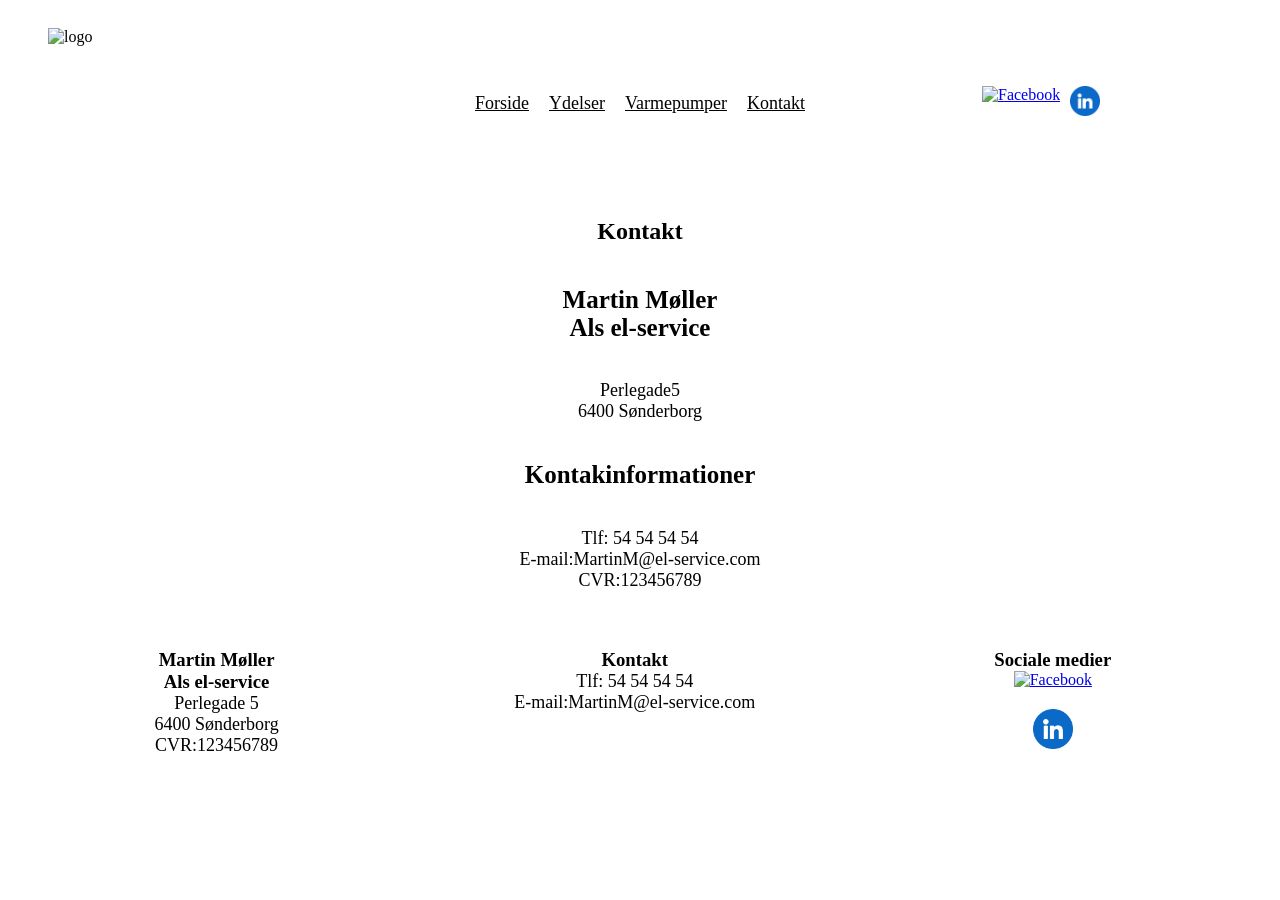
==== Kontakt.html @ c9329133 "Kontakt space delete" ====
<!DOCTYPE html>
<html lang="da">

<head>
    <meta charset="UTF-8">
    <meta name="viewport" content="width=device-width, initial-scale=1.0">
    <title>Martin Møller. Als el-service</title>
    <link rel="stylesheet" href="Kontakt.css">
    <script src="main.js"></script>
    <link href='fonts.googleapis.com' rel='stylesheet' type='text/css'>

</head>

<body>
    <header class="header">
        <img class="logo" src="Logo.png" alt="logo">

        <nav class="nav">
            <ul>
                <a href="index.html">Forside</a>
                <a href="Ydelser.html">Ydelser</a>
                <a href="Varmepumper.html">Varmepumper</a>
                <a href="Kontakt.html">Kontakt</a>
            </ul>
        </nav>
        <section class="socialmedialogo">
            <a href="https://www.facebook.com/">
                <img class="facebook" src="Facebook.png" alt="Facebook">
            </a>

            <a href="https://dk.linkedin.com/">
                <img class="linkedin" src="Linkedin.png" alt="Linkedin">
            </a>
        </section>
    </header>

    <section class="kontakt1">
        <h1><b>Kontakt</b></h1>
        <h2>Martin Møller<br>Als el-service</h2>
        <p>Perlegade5<br>6400 Sønderborg</p>
        <h2>Kontakinformationer</h2>
        <p>Tlf: 54 54 54 54<br>E-mail:MartinM@el-service.com<br>CVR:123456789</p>
    </section>

    <footer class="footer">
        <section class="info">
            <h3>Martin Møller <br>Als el-service</h3>
            <p class="pf">Perlegade 5<br>6400 Sønderborg<br>CVR:123456789</p>
        </section>


        <section class="kontakt">
            <h3>Kontakt</h3>
            <p class="pf">Tlf: 54 54 54 54<br>E-mail:MartinM@el-service.com</p>
        </section>

        <section class="socialmedia">
            <h3>Sociale medier</h3>

            <section class="socialmediaphotos">
                <a href="https://www.facebook.com/">
                    <img class="facebook" src="Facebook.png" alt="Facebook">
                </a>

                <a href="https://dk.linkedin.com/">
                    <img class="linkedin" src="Linkedin.png" alt="Linkedin">
                </a>
            </section>
        </section>
    </footer>
</body>

</html>
---- Kontakt.css ----
/*Header*/
.header {
    display: flex;
    align-items: center;
    justify-content: space-between;
    padding: 20px 40px;
}

.logo {
    border-radius: 0%;
    width: 250px;
    height: 150px;
}

.nav {
    display: flex;
    gap: 30px;

}

.nav a {
    color: black;
    font-family: "Linden Hill", serif;
    font-size: 18px;
    padding: 0.3rem 0.5rem;
}

.nav ul {
    padding: 0;
}
.nav a:hover {
    color: #10307C;
}

.socialmedialogo {
    display: flex;
    gap: 10px;
    width: 250px;
}

.facebook, .linkedin {
width: 30px;
}
@media (max-width: 600px) {
    .header {
        flex-direction: column;
        margin-bottom: 50px;
    }

    .logo {
        width: 300px;
        
    }

    .nav a {
        font-size: 16px;
        padding: 0.3rem 0.5rem;
        display: flex;
    }

    .socialmedialogo {
        display: flex;
        width: 125px;
        gap: 12px;
        
    }
}

/*Header end*/

/*kontakt start*/
.kontakt1 {
    display: flex;
    flex-direction: column;
    align-items: center;
    margin-bottom: 30px;
}

h2 {
    font-size: 25px;
    text-align: center;
}

p {
    font-size: 18px;
    text-align: center;
}

/*Footer*/
.footer {
    display: flex;
    justify-content: start;
    align-items: start;
    background-color: white;
    gap: 1px;
    margin-bottom: 50px;
}

.info,
.kontakt {
    display: flex;
    flex-direction: column;
    justify-content: center;
    align-items: center;
    width: 33%;
    margin-top: 10px;
    margin-bottom: 10px;
}

.socialmedia {
    display: flex;
    flex-direction: column;
    justify-content: center;
    align-items: center;
    width: 33%;
    margin-top: 10px;
    margin-bottom: 10px;
}

.footer h3,
.pf {
    text-align: center;
    margin: 0;
}

.socialmediaphotos {
    display: flex;
    flex-direction: column;
    justify-content: center;
    align-items: center;
    gap: 20px;
}

.socialmediaphotos img {
    width: 40px;
    height: 40px;
    gap: 12px;
}

@media (max-width: 600px) {
    .footer {
        display: flex;
        flex-direction: column;
        justify-content: center;
        align-items: center;
        ;
    }

    .footer h3 {
        font-size: 18px;
    }

    .pf {
        font-size: 13px;
    }

    .socialmediaphotos img {
        height: 30px;
        width: 30px;
        gap: 12px;
    }
}

/*Footer end*/
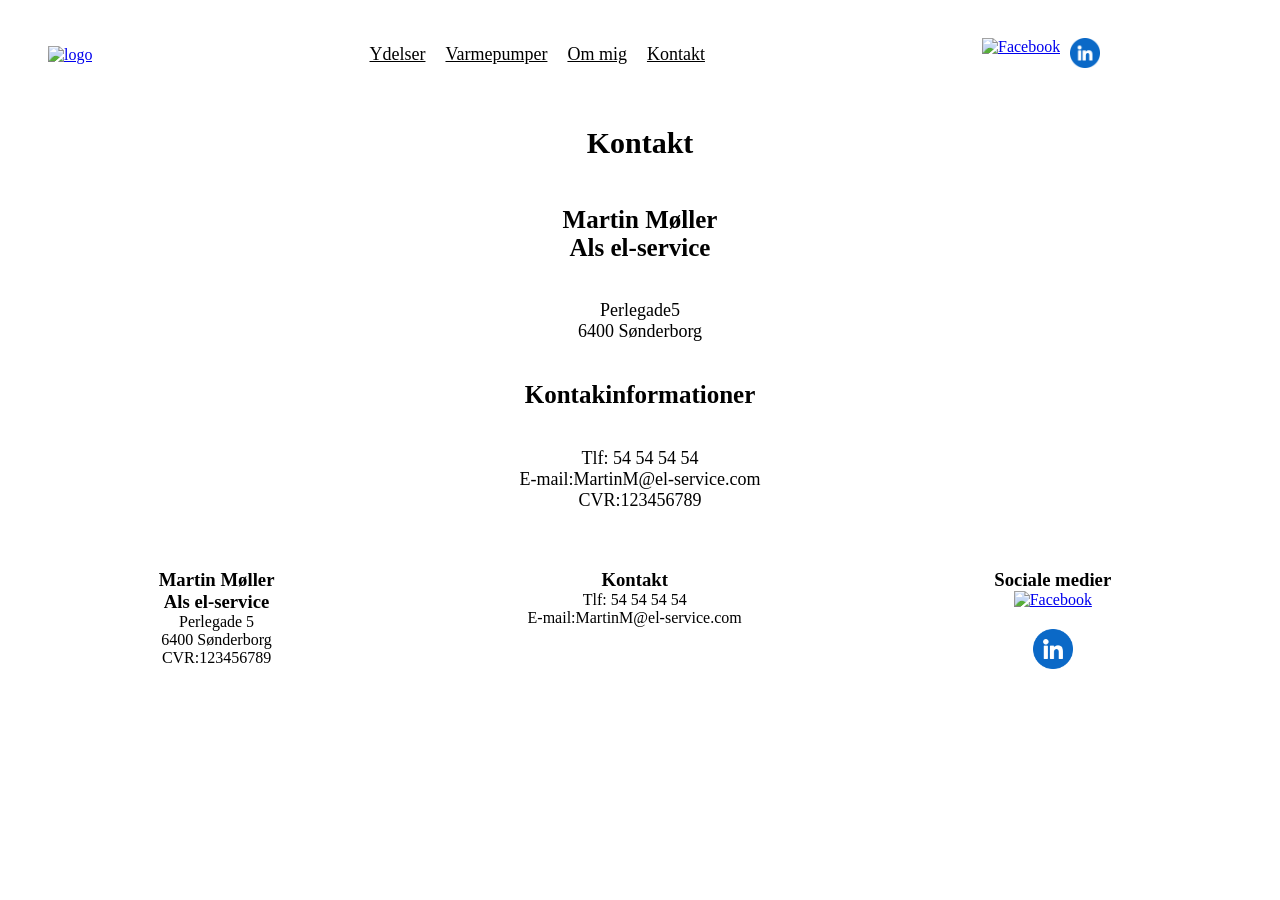
==== commit 76237f0f: "New code" ====
--- a/Kontakt.html
+++ b/Kontakt.html
@@ -13,13 +13,15 @@
 
 <body>
     <header class="header">
-        <img class="logo" src="Logo.png" alt="logo">
+       <a href="#hero">
+            <img class="logo" src="Logo.png" alt="logo">
+        </a>
 
         <nav class="nav">
-            <ul>
-                <a href="index.html">Forside</a>
+           <ul>
                 <a href="Ydelser.html">Ydelser</a>
                 <a href="Varmepumper.html">Varmepumper</a>
+                <a href="Om mig.html">Om mig</a>
                 <a href="Kontakt.html">Kontakt</a>
             </ul>
         </nav>
--- a/Kontakt.css
+++ b/Kontakt.css
@@ -28,6 +28,7 @@
 .nav ul {
     padding: 0;
 }
+
 .nav a:hover {
     color: #10307C;
 }
@@ -38,9 +39,11 @@
     width: 250px;
 }
 
-.facebook, .linkedin {
-width: 30px;
+.facebook,
+.linkedin {
+    width: 30px;
 }
+
 @media (max-width: 600px) {
     .header {
         flex-direction: column;
@@ -49,7 +52,7 @@
 
     .logo {
         width: 300px;
-        
+
     }
 
     .nav a {
@@ -62,7 +65,7 @@
         display: flex;
         width: 125px;
         gap: 12px;
-        
+
     }
 }
 
@@ -76,6 +79,10 @@
     margin-bottom: 30px;
 }
 
+h1 {
+    font-size: 30px;
+}
+
 h2 {
     font-size: 25px;
     text-align: center;
@@ -86,7 +93,26 @@
     text-align: center;
 }
 
-/*Footer*/
+@media (max-width: 600px) {
+    .kontakt1 {
+        flex-direction: column;
+        margin-bottom: 10px;
+    }
+
+    h1 {
+        font-size: 20px;
+    }
+
+    h2 {
+        font-size: 16px;
+    }
+
+    p {
+        font-size: 14px;
+    }
+}
+
+/*Footer start*/
 .footer {
     display: flex;
     justify-content: start;
@@ -117,10 +143,15 @@
     margin-bottom: 10px;
 }
 
-.footer h3,
+.footer h3 {
+    text-align: center;
+    margin: 0;
+}
+
 .pf {
     text-align: center;
     margin: 0;
+    font-size: 16px;
 }
 
 .socialmediaphotos {
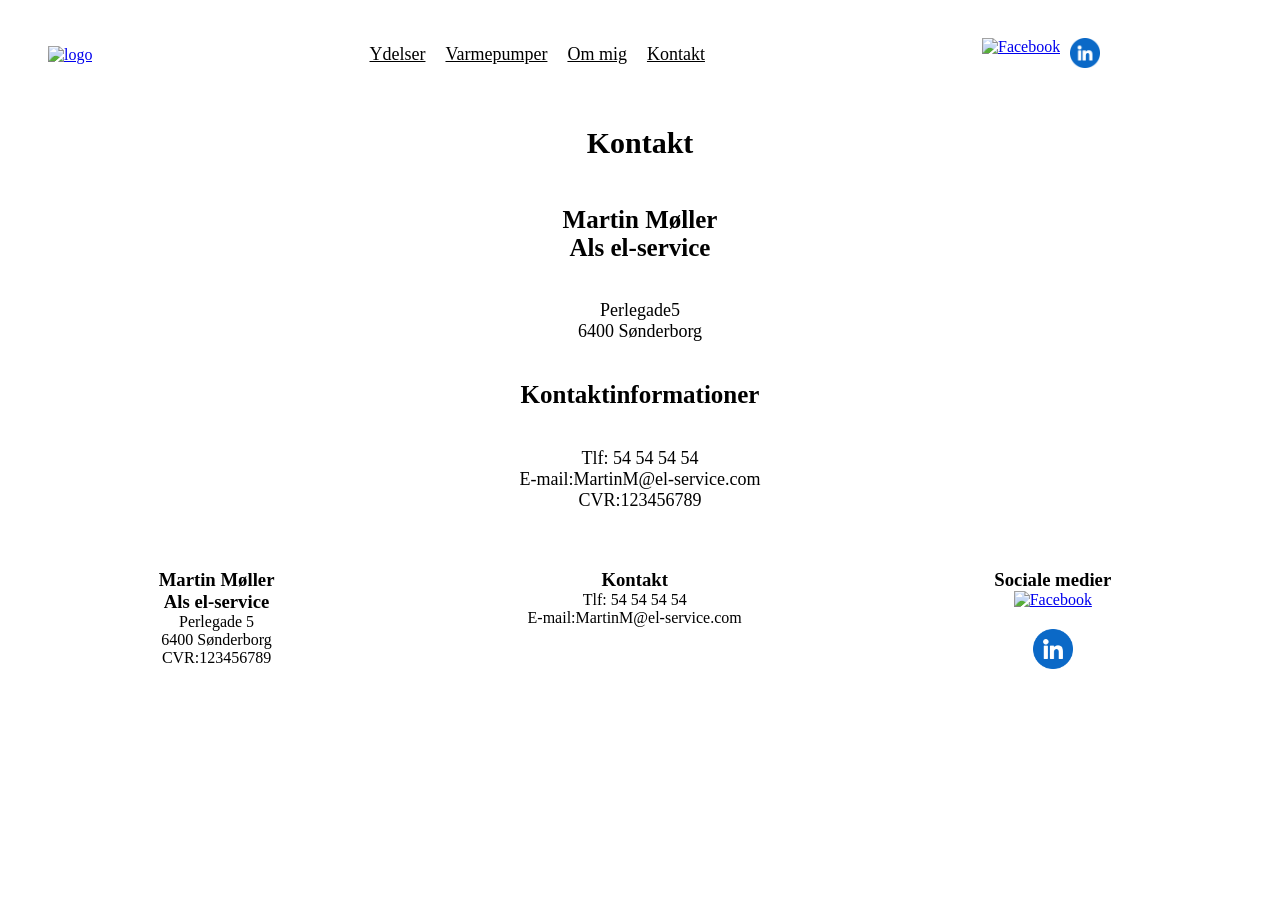
==== commit 2ee107e3: "New changes" ====
--- a/Kontakt.html
+++ b/Kontakt.html
@@ -13,7 +13,7 @@
 
 <body>
     <header class="header">
-       <a href="#hero">
+       <a href="index.html">
             <img class="logo" src="Logo.png" alt="logo">
         </a>
 
@@ -40,7 +40,7 @@
         <h1><b>Kontakt</b></h1>
         <h2>Martin Møller<br>Als el-service</h2>
         <p>Perlegade5<br>6400 Sønderborg</p>
-        <h2>Kontakinformationer</h2>
+        <h2>Kontaktinformationer</h2>
         <p>Tlf: 54 54 54 54<br>E-mail:MartinM@el-service.com<br>CVR:123456789</p>
     </section>
 
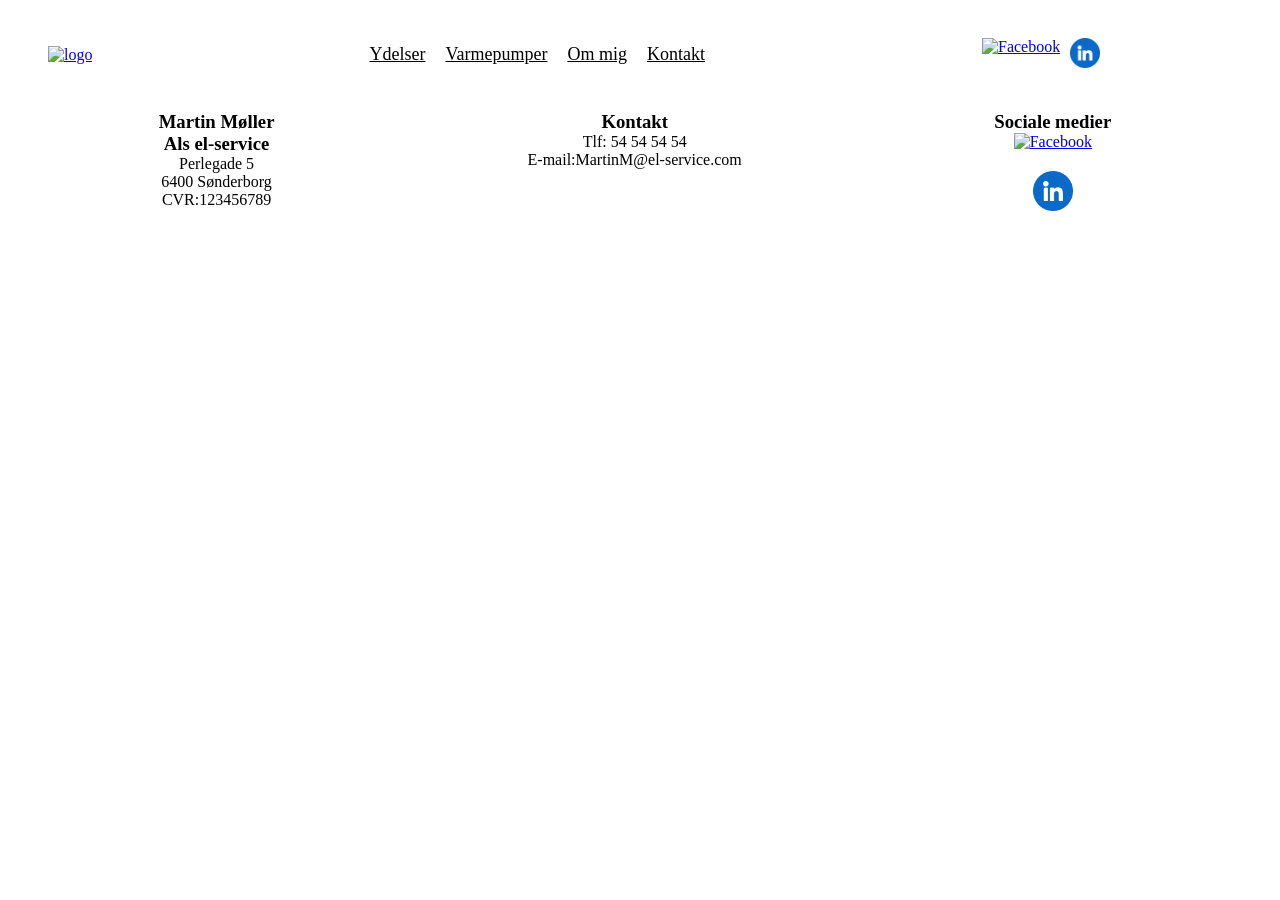
==== commit e58557b6: "New changes" ====
--- a/Kontakt.html
+++ b/Kontakt.html
@@ -36,14 +36,6 @@
         </section>
     </header>
 
-    <section class="kontakt1">
-        <h1><b>Kontakt</b></h1>
-        <h2>Martin Møller<br>Als el-service</h2>
-        <p>Perlegade5<br>6400 Sønderborg</p>
-        <h2>Kontaktinformationer</h2>
-        <p>Tlf: 54 54 54 54<br>E-mail:MartinM@el-service.com<br>CVR:123456789</p>
-    </section>
-
     <footer class="footer">
         <section class="info">
             <h3>Martin Møller <br>Als el-service</h3>
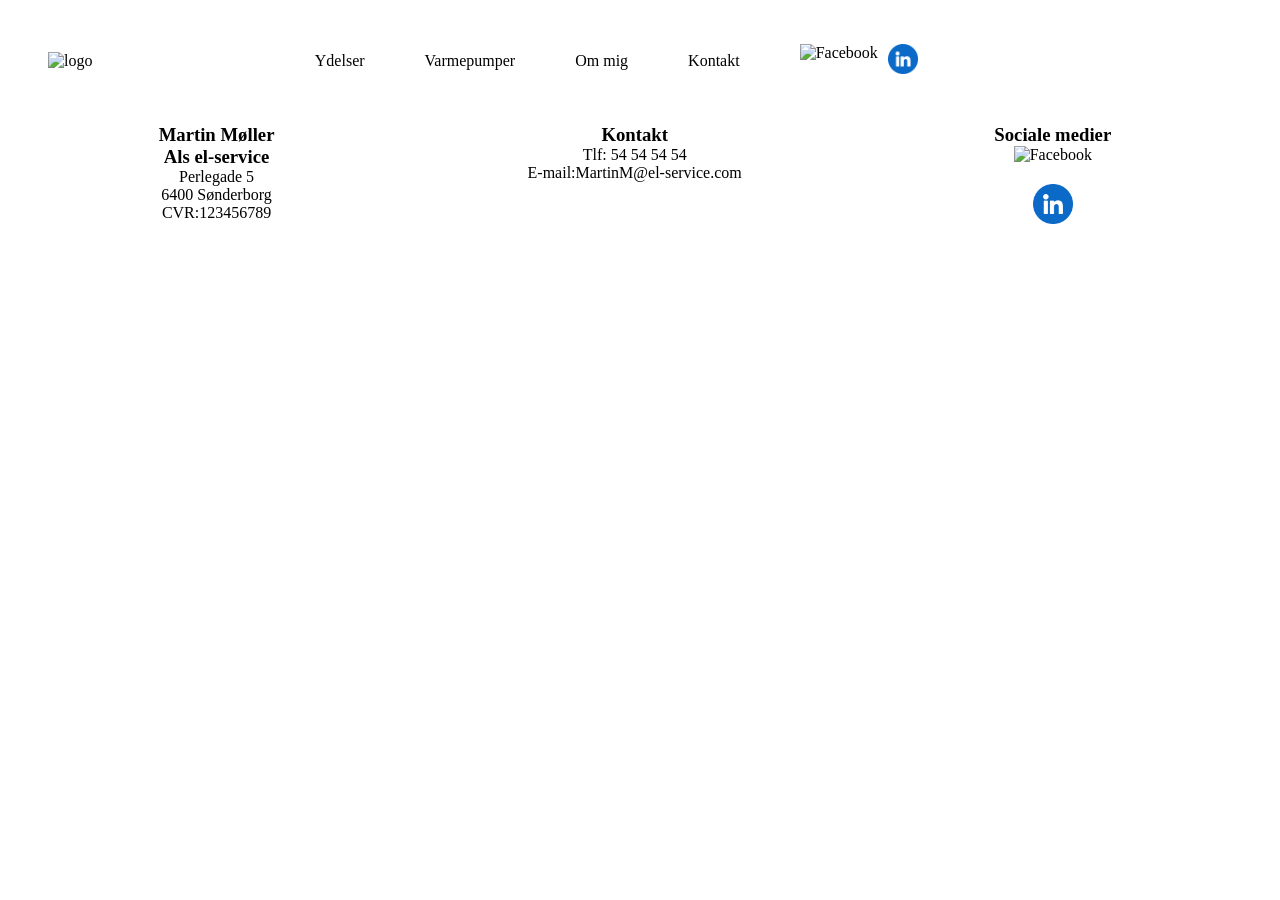
==== commit d5b7540f: "Kontakt update" ====
--- a/Kontakt.html
+++ b/Kontakt.html
@@ -12,28 +12,37 @@
 </head>
 
 <body>
-    <header class="header">
-       <a href="index.html">
+     <header class="header">
+        <a href="index.html">
             <img class="logo" src="Logo.png" alt="logo">
         </a>
 
-        <nav class="nav">
-           <ul>
-                <a href="Ydelser.html">Ydelser</a>
-                <a href="Varmepumper.html">Varmepumper</a>
-                <a href="Om mig.html">Om mig</a>
-                <a href="Kontakt.html">Kontakt</a>
-            </ul>
-        </nav>
-        <section class="socialmedialogo">
-            <a href="https://www.facebook.com/">
-                <img class="facebook" src="Facebook.png" alt="Facebook">
-            </a>
+        <div class="subcontainer">
+            <nav class="nav">
+                <ul class="nav-menu">
+                    <li class="nav-item"><a href="Ydelser.html">Ydelser</a></li>
+                    <li class="nav-item"><a href="Varmepumper.html">Varmepumper</a></li>
+                    <li class="nav-item"><a href="Om mig.html">Om mig</a></li>
+                    <li class="nav-item"><a href="Kontakt.html">Kontakt</a></li>
 
-            <a href="https://dk.linkedin.com/">
-                <img class="linkedin" src="Linkedin.png" alt="Linkedin">
-            </a>
-        </section>
+                    <section class="socialmedialogo">
+                        <a href="https://www.facebook.com/">
+                            <img class="facebook" src="Facebook.png" alt="Facebook">
+                        </a>
+
+                        <a href="https://dk.linkedin.com/">
+                            <img class="linkedin" src="Linkedin.png" alt="Linkedin">
+                        </a>
+                    </section>
+                </ul>
+
+                <div class="hamburger">
+                    <span class="bar"></span>
+                    <span class="bar"></span>
+                    <span class="bar"></span>
+                </div>
+            </nav>
+        </div>
     </header>
 
     <footer class="footer">
--- a/Kontakt.css
+++ b/Kontakt.css
@@ -12,25 +12,33 @@
     height: 150px;
 }
 
-.nav {
-    display: flex;
-    gap: 30px;
-
-}
-
-.nav a {
+.subcontainer {
+    width: 85%;
+    margin: auto;
+}
+
+li{
+    list-style: none;
+}
+
+a{
     color: black;
-    font-family: "Linden Hill", serif;
-    font-size: 18px;
-    padding: 0.3rem 0.5rem;
-}
-
-.nav ul {
-    padding: 0;
-}
-
-.nav a:hover {
-    color: #10307C;
+    text-decoration: none;
+}
+
+.navbar{
+    width: 100%;
+    min-height: 70px;
+    display: flex;
+    justify-content: space-between;
+    align-items: center;
+}
+
+.nav-menu{
+    display: flex;
+    justify-content: center;
+    align-items: center;
+    gap: 60px;
 }
 
 .socialmedialogo {
@@ -44,9 +52,23 @@
     width: 30px;
 }
 
+.hamburger {
+display: none;
+cursor: pointer;
+}
+
+.bar{
+    display: block;
+    width: 25px;
+    height: 3px;
+    margin: 5px 0;
+    transition: all 0.3s ease;
+    background-color: black;
+}
+
 @media (max-width: 600px) {
     .header {
-        flex-direction: column;
+        flex-direction: row;
         margin-bottom: 50px;
     }
 
@@ -67,50 +89,43 @@
         gap: 12px;
 
     }
-}
-
+
+    .hamburger{
+        display: block;
+    }
+
+    .hamburger .active .bar:nth-child(2) {
+        opacity: 0;
+    }
+
+    .hamburger .active .bar:nth-child(1) {
+        transform: translateY(8px) rotate(45deg);
+    }
+
+    .hamburger .active .bar:nth-child(3) {
+        transform: translateY(-8px) rotate(-45deg);
+    }
+
+    .nav-menu{
+        position: fixed;
+        left: -100%;
+        top: 70px;
+        gap: 0;
+        flex-direction: column;
+        width: 100%;
+        text-align: center;
+        transition: 0.3s;
+    }
+
+    .nav-item{
+        margin: 16px 0;
+    }
+
+    .nav-menu.active{
+        left: 0 ;
+    }
+}
 /*Header end*/
-
-/*kontakt start*/
-.kontakt1 {
-    display: flex;
-    flex-direction: column;
-    align-items: center;
-    margin-bottom: 30px;
-}
-
-h1 {
-    font-size: 30px;
-}
-
-h2 {
-    font-size: 25px;
-    text-align: center;
-}
-
-p {
-    font-size: 18px;
-    text-align: center;
-}
-
-@media (max-width: 600px) {
-    .kontakt1 {
-        flex-direction: column;
-        margin-bottom: 10px;
-    }
-
-    h1 {
-        font-size: 20px;
-    }
-
-    h2 {
-        font-size: 16px;
-    }
-
-    p {
-        font-size: 14px;
-    }
-}
 
 /*Footer start*/
 .footer {
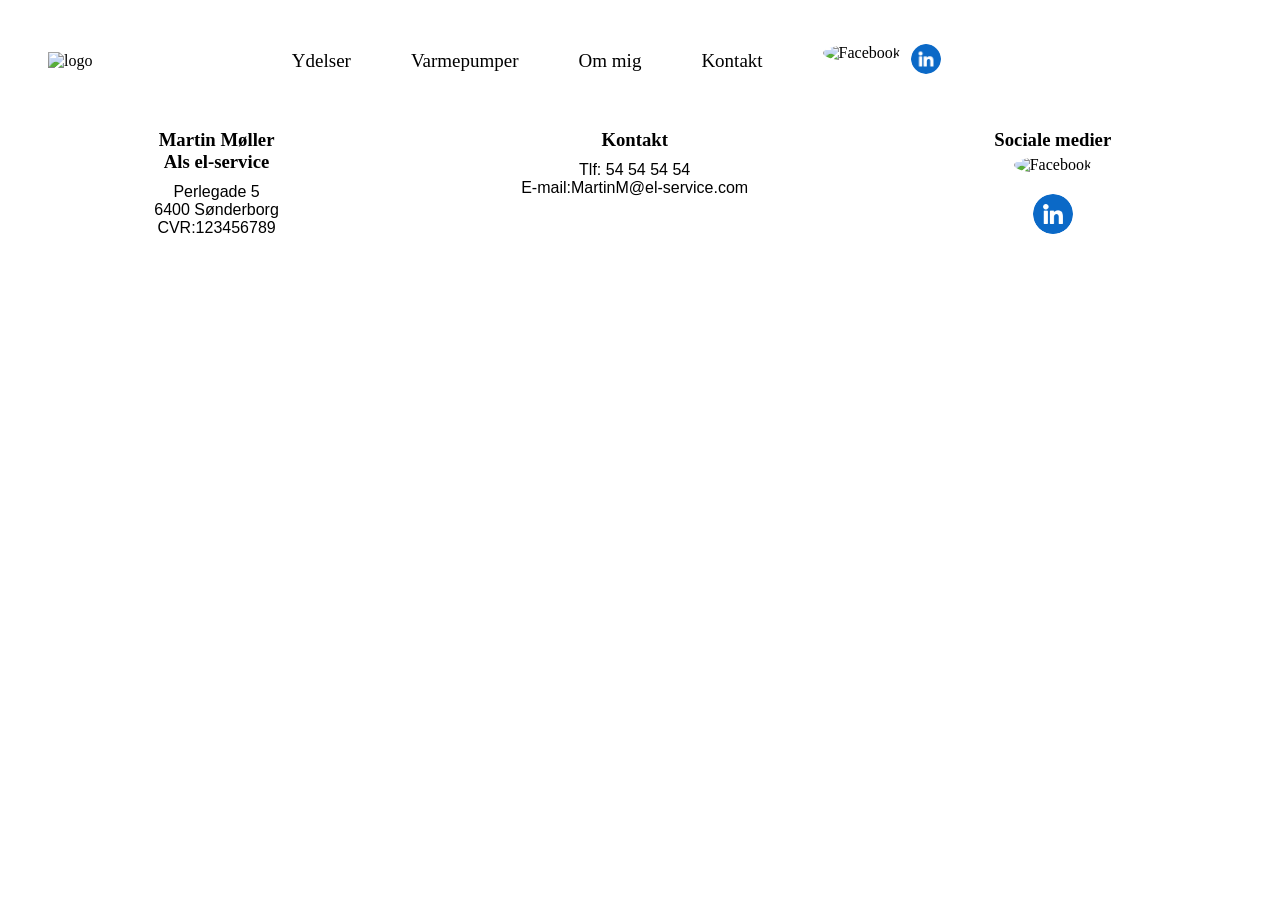
==== commit 7826cbd7: "Kontakt css delete" ====
--- a/Kontakt.html
+++ b/Kontakt.html
@@ -5,7 +5,7 @@
     <meta charset="UTF-8">
     <meta name="viewport" content="width=device-width, initial-scale=1.0">
     <title>Martin Møller. Als el-service</title>
-    <link rel="stylesheet" href="Kontakt.css">
+    <link rel="stylesheet" href="style.css">
     <script src="main.js"></script>
     <link href='fonts.googleapis.com' rel='stylesheet' type='text/css'>
 
--- a/style.css
+++ b/style.css
@@ -0,0 +1,690 @@
+/*Header*/
+.header {
+    display: flex;
+    align-items: center;
+    justify-content: space-between;
+    padding: 20px 40px;
+}
+
+.logo {
+    border-radius: 0%;
+    width: 250px;
+    height: 150px;
+}
+
+.subcontainer {
+    width: 85%;
+    margin: auto;
+}
+
+li{
+    list-style: none;
+}
+
+a{
+    color: black;
+    text-decoration: none;
+}
+
+.navbar{
+    width: 100%;
+    min-height: 70px;
+    display: flex;
+    justify-content: space-between;
+    align-items: center;
+}
+
+.nav-menu{
+    display: flex;
+    justify-content: center;
+    align-items: center;
+    gap: 60px;
+}
+
+.socialmedialogo {
+    display: flex;
+    gap: 10px;
+    width: 250px;
+}
+
+.facebook,
+.linkedin {
+    width: 30px;
+}
+
+.hamburger {
+display: none;
+cursor: pointer;
+}
+
+.bar{
+    display: block;
+    width: 25px;
+    height: 3px;
+    margin: 5px 0;
+    transition: all 0.3s ease;
+    background-color: black;
+}
+
+@media (max-width: 600px) {
+    .header {
+        flex-direction: row;
+        margin-bottom: 50px;
+    }
+
+    .logo {
+        width: 300px;
+
+    }
+
+    .nav a {
+        font-size: 16px;
+        padding: 0.3rem 0.5rem;
+        display: flex;
+    }
+
+    .socialmedialogo {
+        display: flex;
+        width: 125px;
+        gap: 12px;
+
+    }
+
+    .hamburger{
+        display: block;
+    }
+
+    .hamburger .active .bar:nth-child(2) {
+        opacity: 0;
+    }
+
+    .hamburger .active .bar:nth-child(1) {
+        transform: translateY(8px) rotate(45deg);
+    }
+
+    .hamburger .active .bar:nth-child(3) {
+        transform: translateY(-8px) rotate(-45deg);
+    }
+
+    .nav-menu{
+        position: fixed;
+        left: -100%;
+        top: 70px;
+        gap: 0;
+        flex-direction: column;
+        width: 100%;
+        text-align: center;
+        transition: 0.3s;
+    }
+
+    .nav-item{
+        margin: 16px 0;
+    }
+
+    .nav-menu.active{
+        left: 0 ;
+    }
+}
+
+/*Header end */
+
+/*Hero section*/
+.hero {
+    display: flex
+}
+
+.img-tekst {
+    flex-grow: 1;
+    background-image: url(Hero\ sektion\ billede.jpg);
+}
+
+.img-tekst h1 {
+    color: white;
+    font-family: 'Linden Hill', serif;
+    font-size: 48px;
+    font-weight: lighter;
+    text-align: center;
+    margin-top: 250px;
+    margin-left: 100px;
+}
+
+.img-tekst p {
+    color: white;
+    font-family: 'Linden Hill', serif;
+    font-size: 40px;
+    font-weight: lighter;
+    text-align: center;
+    margin-left: 100px;
+}
+
+.formularen {
+    background-color: #10307C;
+    padding: 20px;
+    display: flex;
+    flex-direction: column;
+    height: 582px;
+}
+
+.formularen h1 {
+    margin-top: 15px;
+    text-align: center;
+    color: white;
+    font-family: 'Linden Hill', serif;
+    font-size: 40px;
+}
+
+.formularen p {
+    font-size: 20px;
+    font-family: 'Lato', sans-serif;
+    color: white;
+    display: flex;
+    align-items: center;
+    justify-content: center;
+    margin-top: 5px;
+    font-weight: lighter;
+}
+
+.input {
+    display: flex;
+    justify-content: center;
+    align-items: center;
+    flex-direction: column;
+    color: black;
+}
+
+
+.input input {
+    width: 200px;
+    padding: 20px;
+    margin: 10px;
+    border-radius: 50px;
+    border: none;
+}
+
+#kontakttBtn {
+    padding: 20px;
+    margin: 20px;
+    width: 200px;
+    display: flex;
+    justify-content: center;
+    border: none;
+    outline: none;
+    font-family: 'Lato' sans-serif;
+    font-size: 16px;
+    border-radius: 50px;
+    font-weight: lighter;
+}
+
+#kontakttBtn:hover {
+    background-color: #F0B92A;
+    color: black;
+    font-weight: bold;
+}
+
+@media (max-width: 600px) {
+    .hero {
+        flex-direction: column;
+    }
+
+    .img-tekst h1 {
+        font-size: 24px;
+        text-align: center;
+        margin-top: 0px;
+        color: white;
+        -webkit-text-stroke: 1px black;
+        font-weight: bolder;
+    }
+
+    .img-tekst p {
+        font-size: 20px;
+        text-align: center;
+        -webkit-text-stroke: 1px black;
+        font-weight: bolder;
+    }
+
+    .formularen h1 {
+        font-size: 25px;
+    }
+
+    .formularen p {
+        font-size: 15px;
+    }
+
+    .formularen button {
+        font-size: 15px;
+    }
+
+    .input input {
+        font-size: 15px;
+    }
+
+}
+
+/*Hero section end*/
+html {
+    scroll-behavior: smooth;
+}
+
+/*Biografi sektion*/
+.biografi {
+    display: flex;
+    background-color: #F0EFDF;
+    align-items: center;
+    justify-content: space-evenly;
+    flex-direction: row-reverse;
+    padding: 20px;
+}
+
+.left2 {
+    left: 0;
+    display: flex;
+    align-items: left;
+    justify-content: left;
+}
+
+.right2 {
+    right: 0;
+    display: flex;
+    align-items: right;
+    justify-content: right;
+}
+
+.hb {
+    text-align: start;
+}
+
+.pb {
+    text-align: start;
+}
+
+.button2 {
+    display: inline-block;
+    background: #10307C;
+    border: none;
+    outline: none;
+    color: white;
+    padding: 18px 40px;
+    border-radius: 45px;
+    font-size: 20px;
+    margin-top: 20px;
+    transition: 0.25s;
+    text-align: center;
+    cursor: pointer;
+    margin-bottom: 20px;
+}
+
+@media (max-width: 600px) {
+    .biografi {
+        flex-direction: column;
+    }
+
+    .hb {
+        font-size: 18px;
+    }
+
+    .pb {
+        font-size: 16px;
+    }
+
+    .round-image {
+        height: 150px;
+        width: 150px;
+    }
+
+    .button2 {
+        font-size: 16px;
+        text-align: center;
+        margin-top: 10px;
+        padding: 9px 10px;
+
+    }
+}
+
+/* Biografi sektion end*/
+
+/* Varmepumpe sektion*/
+.varmepumpe {
+    display: flex;
+    background-color: #10307C;
+    align-items: center;
+    justify-content: space-evenly;
+    padding: 20px;
+}
+
+.left1 {
+    left: 0;
+    background-color: #10307C;
+    display: flex;
+    align-items: left;
+    justify-content: flex-start;
+}
+
+img {
+    border-radius: 50%;
+    object-fit: cover;
+}
+
+.right1 {
+    right: 0;
+    background-color: #10307C;
+    display: flex;
+    align-items: right;
+    justify-content: flex-end;
+}
+
+.box-content1 {
+    background-color: #10307C;
+    border: 5px;
+    margin: auto;
+    padding: 20px;
+    box-sizing: content-box;
+}
+
+.hw {
+    color: white;
+    margin-bottom: 20px;
+    text-align: end;
+}
+
+.pw {
+    color: white;
+    text-align: end;
+}
+
+h1 {
+    font-family: 'Linden Hill', serif;
+    font-size: 46px;
+    font-weight: lighter;
+}
+
+p {
+    font-family: 'Lato', light, sans-serif;
+    font-weight: lighter;
+    font-size: 20px;
+
+}
+
+.button1 {
+    display: inline-block;
+    background: #ffe6b3;
+    border: none;
+    outline: none;
+    padding: 18px 40px;
+    border-radius: 45px;
+    font-size: 20px;
+    margin-top: 20px;
+    transition: 0.25s;
+    cursor: pointer;
+    text-align: center;
+
+}
+
+@media (max-width: 600px) {
+    .varmepumpe {
+        flex-direction: column;
+    }
+
+    .hw {
+        font-size: 18px;
+    }
+
+    .pw {
+        font-size: 16px;
+    }
+
+    .round-image {
+        height: 150px;
+        width: 150px;
+    }
+
+    .button1 {
+        font-size: 16px;
+        text-align: center;
+        margin-top: 10px;
+        padding: 9px 20px;
+
+    }
+}
+
+/*Varmepumpe sektion end*/
+
+/* Opstartstilbud sektion*/
+.opstartstilbud {
+    display: flex;
+    background-color: #F0EFDF;
+    align-items: center;
+    justify-content: space-evenly;
+    flex-direction: row-reverse;
+    padding: 40px;
+}
+
+.left2 {
+    left: 0;
+    display: flex;
+    align-items: left;
+    justify-content: left;
+}
+
+.right2 {
+    right: 0;
+    display: flex;
+    align-items: right;
+    justify-content: right;
+}
+
+.hb {
+    text-align: start;
+}
+
+.pb {
+    text-align: start;
+}
+
+ul li {
+    font-size: 19px;
+}
+
+.button3 {
+    display: inline-block;
+    background: #10307C;
+    border: none;
+    outline: none;
+    color: white;
+    padding: 18px 40px;
+    border-radius: 45px;
+    font-size: 20px;
+    margin-top: 20px;
+    transition: 0.25s;
+    cursor: pointer;
+    text-align: center;
+}
+
+@media (max-width: 600px) {
+    .opstartstilbud {
+        flex-direction: column;
+    }
+
+    .hb {
+        font-size: 18px;
+    }
+
+    .pb {
+        font-size: 16px;
+    }
+
+    .round-image {
+        height: 150px;
+        width: 150px;
+    }
+
+    .button2 {
+        font-size: 16px;
+        text-align: center;
+        margin-top: 10px;
+        padding: 9px 20px;
+
+    }
+
+    ul li {
+        font-size: 15px;
+    }
+}
+
+/*Opstarts sektion end*/
+
+/*Certifikat sektion*/
+
+.certificering {
+    display: flex;
+    background-color: #10307C;
+    align-items: center;
+    justify-content: space-evenly;
+    padding: 20px;
+}
+
+.left1 {
+    left: 0;
+    background-color: #10307C;
+    display: flex;
+    align-items: left;
+    justify-content: left;
+}
+
+.round-image {
+    border-radius: 50%;
+    object-fit: cover;
+    height: 300px;
+    width: 300px;
+}
+
+.right1 {
+    right: 0;
+    background-color: #10307C;
+    display: flex;
+    align-items: right;
+    justify-content: right;
+}
+
+.box-content1 {
+    background-color: #10307C;
+    border: 5px;
+    margin: auto;
+    padding: 20px;
+    box-sizing: content-box;
+}
+
+.hw {
+    color: white;
+    margin-bottom: 20px;
+    text-align: start;
+}
+
+.pw {
+    color: white;
+    text-align: start;
+}
+
+@media (max-width: 600px) {
+    .certificering {
+        flex-direction: column;
+    }
+
+    .hw {
+        font-size: 18px;
+    }
+
+    .pw {
+        font-size: 16px;
+    }
+
+    .round-image {
+        height: 150px;
+        width: 150px;
+    }
+}
+
+/*Certifikat end*/
+
+/*Footer*/
+.footer {
+    display: flex;
+    justify-content: start;
+    align-items: start;
+    background-color: white;
+    gap: 1px;
+    margin-bottom: 50px;
+}
+
+.info,
+.kontakt {
+    display: flex;
+    flex-direction: column;
+    justify-content: center;
+    align-items: center;
+    width: 33%;
+    margin-top: 10px;
+    margin-bottom: 10px;
+
+
+}
+
+.socialmedia {
+    display: flex;
+    flex-direction: column;
+    justify-content: center;
+    align-items: center;
+    width: 33%;
+    margin-top: 10px;
+    margin-bottom: 10px;
+}
+
+.footer h3 {
+    text-align: center;
+    margin: 5px;
+}
+
+.pf {
+    text-align: center;
+    margin: 5px;
+    font-size: 16px;
+}
+
+.socialmediaphotos {
+    display: flex;
+    flex-direction: column;
+    justify-content: center;
+    align-items: center;
+    gap: 20px;
+}
+
+.socialmediaphotos img {
+    width: 40px;
+    height: 40px;
+    gap: 12px;
+}
+
+@media (max-width: 600px) {
+    .footer {
+        display: flex;
+        flex-direction: column;
+        justify-content: center;
+        align-items: center;
+        ;
+    }
+
+    .footer h3 {
+        font-size: 18px;
+    }
+
+    .pf {
+        font-size: 13px;
+    }
+
+    .socialmediaphotos img {
+        height: 30px;
+        width: 30px;
+        gap: 12px;
+    }
+}
+
+/*Footer end*/
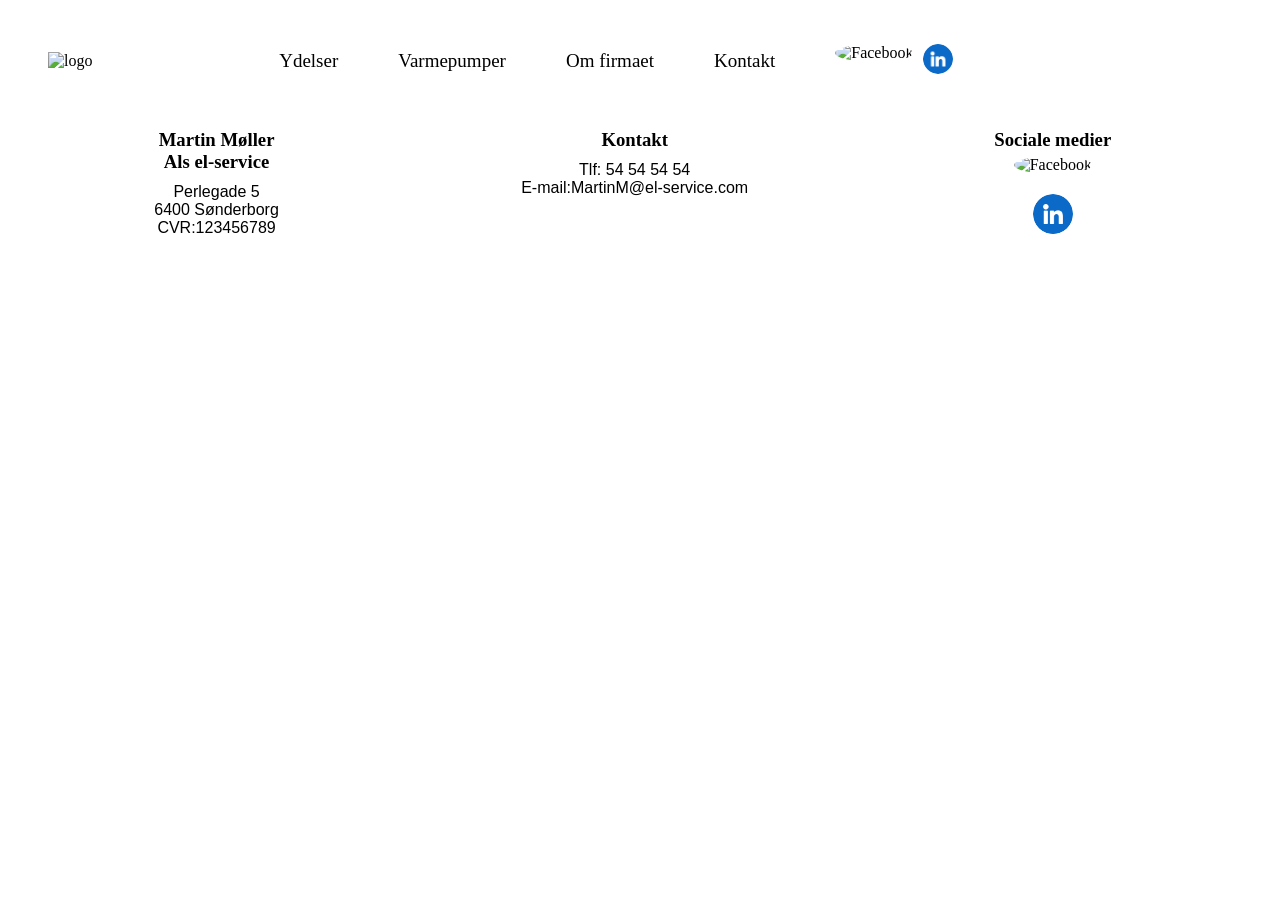
==== commit 9f1117be: "nav link rename" ====
--- a/Kontakt.html
+++ b/Kontakt.html
@@ -22,7 +22,7 @@
                 <ul class="nav-menu">
                     <li class="nav-item"><a href="Ydelser.html">Ydelser</a></li>
                     <li class="nav-item"><a href="Varmepumper.html">Varmepumper</a></li>
-                    <li class="nav-item"><a href="Om mig.html">Om mig</a></li>
+                    <li class="nav-item"><a href="Om firmaet.html">Om firmaet</a></li>
                     <li class="nav-item"><a href="Kontakt.html">Kontakt</a></li>
 
                     <section class="socialmedialogo">
--- a/style.css
+++ b/style.css
@@ -291,6 +291,7 @@
 
 .hb {
     text-align: start;
+    font-weight: bold;
 }
 
 .pb {
@@ -384,6 +385,7 @@
     color: white;
     margin-bottom: 20px;
     text-align: end;
+    font-weight: lighter;
 }
 
 .pw {
